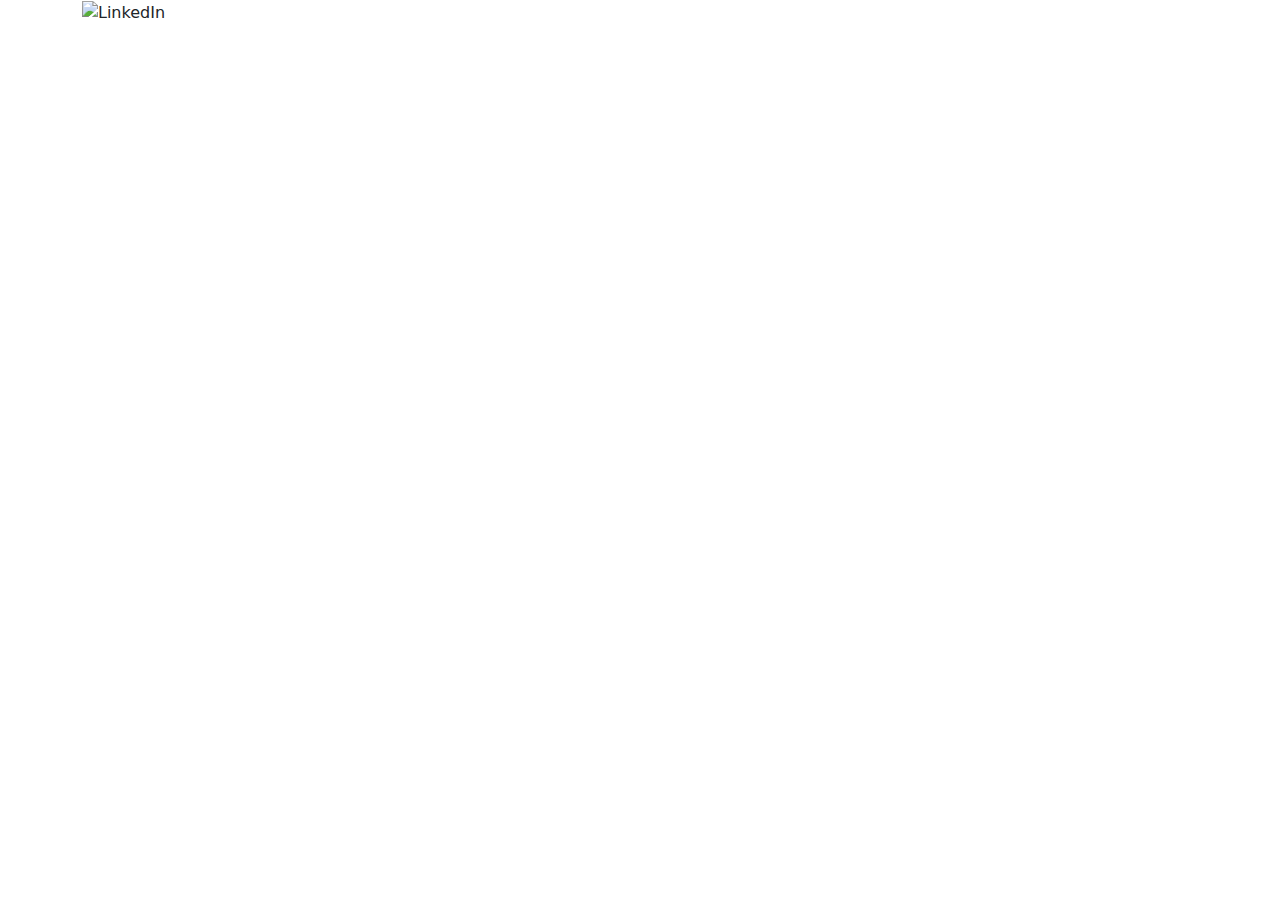
==== client/src/main/resources/static/index.html @ fe171423 "initial commit" ====
<!DOCTYPE HTML>
<html xmlns:th="http://www.thymeleaf.org">
<head>
    <link rel="stylesheet" href="https://cdn.jsdelivr.net/npm/bootstrap@5.1.1/dist/css/bootstrap.min.css">
    <link rel="stylesheet" th:href="@{style.css}">
</head>
<body>
<div class="container">
    <img th:src="@{linkedinlogo.png}"  alt="LinkedIn" class="header-logo">
</div>
</body>
</html>
<!---<p th:text="'Hello, ' + ${name} + '!'" />--->
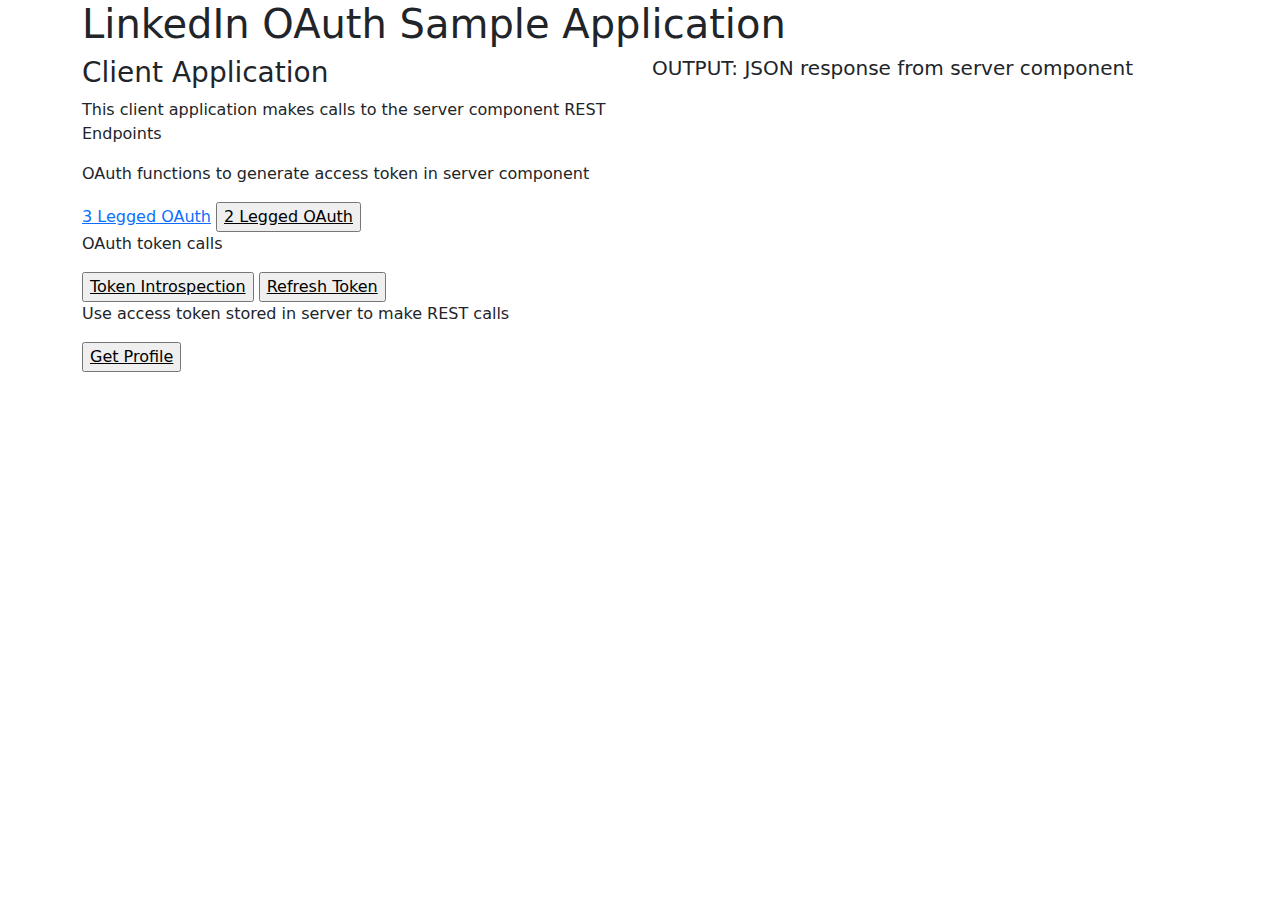
==== commit 0b8bda65: "new UI" ====
--- a/client/src/main/resources/static/index.html
+++ b/client/src/main/resources/static/index.html
@@ -1,13 +1,33 @@
 <!DOCTYPE HTML>
 <html xmlns:th="http://www.thymeleaf.org">
 <head>
+    <title>LinkedIn OAuth: Sample Application</title>
     <link rel="stylesheet" href="https://cdn.jsdelivr.net/npm/bootstrap@5.1.1/dist/css/bootstrap.min.css">
     <link rel="stylesheet" th:href="@{style.css}">
 </head>
 <body>
 <div class="container">
-    <img th:src="@{linkedinlogo.png}"  alt="LinkedIn" class="header-logo">
-</div>
+    <h1 class="center">LinkedIn OAuth Sample Application</h1>
+    <div class="row">
+        <div class="col-md-6">
+            <form method="post">
+            <h3>Client Application</h3>
+            <p>This client application makes calls to the server component REST Endpoints</p>
+            <h6><p th:text="${action}" /></h6>
+                <p>OAuth functions to generate access token in server component</p>
+                <a th:href="${auth_url}" target="_blank" class="btn-link three">3 Legged OAuth</a>
+                <input type="submit" name="two_legged_auth" class="btn-link" value="2 Legged OAuth" />
+                <p>OAuth token calls</p>
+                <input type="submit" name="token_introspection" class="btn-link" value="Token Introspection" />
+                <input type="submit" name="refresh_token" class="btn-link" value="Refresh Token" />
+                <p>Use access token stored in server to make REST calls</p>
+                <input type="submit" name="profile" class="btn-link" value="Get Profile" />
+            </form>
+        </div>
+        <div class="col-md-6">
+            <h5>OUTPUT: JSON response from server component</h5>
+            <div class="output" id="output"><p th:text="${output}" /> </div>
+        </div>
+    </div></div>
 </body>
 </html>
-<!---<p th:text="'Hello, ' + ${name} + '!'" />--->